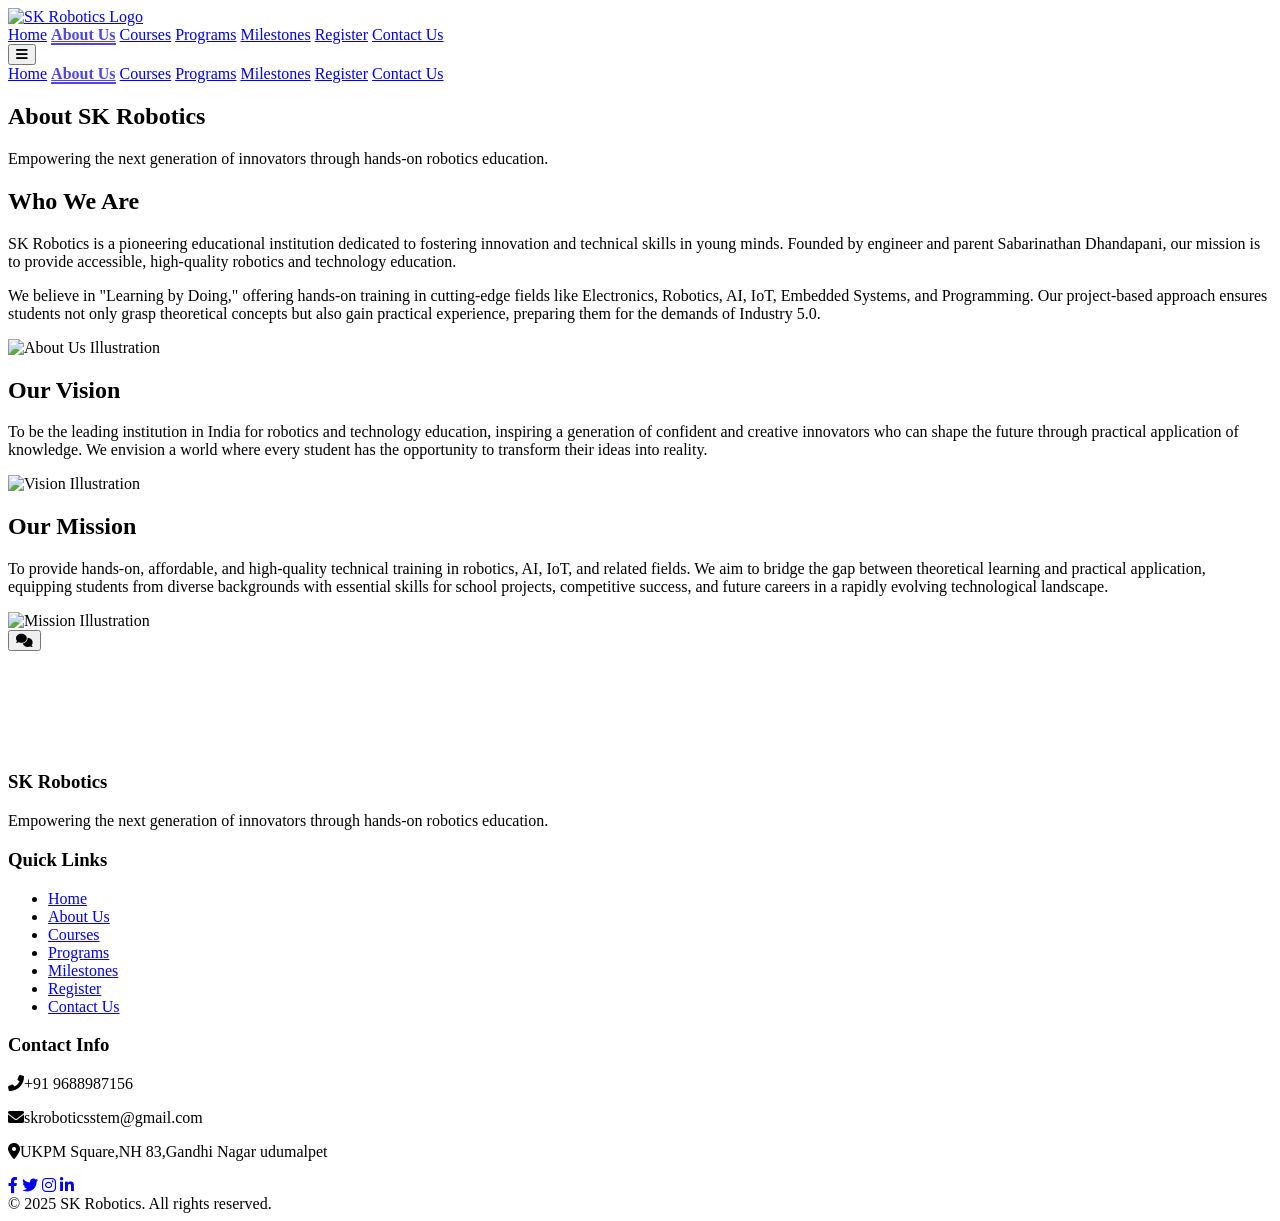
==== about.html @ 17be533a "re arrange to that" ====
<!DOCTYPE html>
<html lang="en">
<head>
    <meta charset="UTF-8">
    <meta name="viewport" content="width=device-width, initial-scale=1.0">
    <title>SK Robotics: About Us</title>
    <script src="https://cdn.tailwindcss.com"></script>
    <link href="https://fonts.googleapis.com/css2?family=Inter:wght@400;500;600;700&display=swap" rel="stylesheet">
    <link rel="stylesheet" href="https://cdnjs.cloudflare.com/ajax/libs/font-awesome/6.0.0-beta3/css/all.min.css">
    <script src="https://cdn.jsdelivr.net/npm/marked/marked.min.js"></script>
    <link rel="stylesheet" href="./css/style.css">
</head>
<body class="bg-gray-50 text-gray-800">

    <header class="bg-white shadow-lg fixed top-0 left-0 w-full z-50">
        <div class="container mx-auto px-4 py-4 flex justify-between items-center">
            <a href="index.html" class="flex items-center">
                <img src="https://res.cloudinary.com/dujxs5154/image/upload/v1751380937/WhatsApp_Image_2025-06-27_at_6.17.36_AM_uaimrs.jpg" alt="SK Robotics Logo" class="h-10 sm:h-12 w-auto">
            </a>
            <nav class="hidden md:flex space-x-6">
                <a href="index.html" class="nav-link text-gray-600 hover:text-indigo-600 font-medium transition duration-300 rounded-md py-2 px-3">Home</a>
                <a href="about.html" class="nav-link text-gray-600 hover:text-indigo-600 font-medium transition duration-300 rounded-md py-2 px-3 active">About Us</a>
                <a href="courses.html" class="nav-link text-gray-600 hover:text-indigo-600 font-medium transition duration-300 rounded-md py-2 px-3">Courses</a>
                <a href="programs.html" class="nav-link text-gray-600 hover:text-indigo-600 font-medium transition duration-300 rounded-md py-2 px-3">Programs</a>
                <a href="milestones.html" class="nav-link text-gray-600 hover:text-indigo-600 font-medium transition duration-300 rounded-md py-2 px-3">Milestones</a>
                <a href="registration.html" class="nav-link text-gray-600 hover:text-indigo-600 font-medium transition duration-300 rounded-md py-2 px-3">Register</a>
                <a href="contact.html" class="nav-link text-gray-600 hover:text-indigo-600 font-medium transition duration-300 rounded-md py-2 px-3">Contact Us</a>
            </nav>
            <button id="mobile-menu-button" class="md:hidden text-gray-600 hover:text-indigo-600 focus:outline-none">
                <i class="fas fa-bars text-2xl"></i>
            </button>
        </div>
        <div id="mobile-menu" class="hidden md:hidden bg-white shadow-md py-2">
            <nav class="flex flex-col items-center space-y-2">
                <a href="index.html" class="nav-link block text-gray-700 hover:bg-indigo-50 hover:text-indigo-600 w-full text-center py-2 px-4 rounded-md transition duration-300">Home</a>
                <a href="about.html" class="nav-link block text-gray-700 hover:bg-indigo-50 hover:text-indigo-600 w-full text-center py-2 px-4 rounded-md transition duration-300 active">About Us</a>
                <a href="courses.html" class="nav-link block text-gray-700 hover:bg-indigo-50 hover:text-indigo-600 w-full text-center py-2 px-4 rounded-md transition duration-300">Courses</a>
                <a href="programs.html" class="nav-link block text-gray-700 hover:bg-indigo-50 hover:text-indigo-600 w-full text-center py-2 px-4 rounded-md transition duration-300">Programs</a>
                <a href="milestones.html" class="nav-link block text-gray-700 hover:bg-indigo-50 hover:text-indigo-600 w-full text-center py-2 px-4 rounded-md transition duration-300">Milestones</a>
                <a href="registration.html" class="nav-link block text-gray-700 hover:bg-indigo-50 hover:text-indigo-600 w-full text-center py-2 px-4 rounded-md transition duration-300">Register</a>
                <a href="contact.html" class="nav-link block text-gray-700 hover:bg-indigo-50 hover:text-indigo-600 w-full text-center py-2 px-4 rounded-md transition duration-300">Contact Us</a>
            </nav>
        </div>
    </header>

    <main class="pt-20">
        <section id="about-us-hero" class="py-16 bg-gradient-to-r from-indigo-600 to-purple-700 text-white text-center">
            <div class="container mx-auto px-4 animate-on-scroll">
                <h1 class="text-4xl sm:text-5xl font-extrabold mb-4 drop-shadow-lg">About SK Robotics</h1>
                <p class="text-lg sm:text-xl max-w-3xl mx-auto">
                    Empowering the next generation of innovators through hands-on robotics education.
                </p>
            </div>
        </section>

        <section id="about-sk-robotics" class="py-16 bg-white">
            <div class="container mx-auto px-4 flex flex-col md:flex-row items-center gap-12 animate-on-scroll">
                <div class="md:w-1/2">
                    <h2 class="text-3xl sm:text-4xl font-bold text-indigo-700 mb-6">Who We Are</h2>
                    <p class="text-lg text-gray-700 leading-relaxed mb-4">
                        SK Robotics is a pioneering educational institution dedicated to fostering innovation and technical skills in young minds. Founded by engineer and parent Sabarinathan Dhandapani, our mission is to provide accessible, high-quality robotics and technology education.
                    </p>
                    <p class="text-lg text-gray-700 leading-relaxed">
                        We believe in "Learning by Doing," offering hands-on training in cutting-edge fields like Electronics, Robotics, AI, IoT, Embedded Systems, and Programming. Our project-based approach ensures students not only grasp theoretical concepts but also gain practical experience, preparing them for the demands of Industry 5.0.
                    </p>
                </div>
                <div class="md:w-1/2 flex justify-center">
                    <img src="https://placehold.co/600x400/E0E7FF/000000?text=About+Us+Image" alt="About Us Illustration" class="rounded-lg shadow-xl w-full max-w-md object-cover">
                </div>
            </div>
        </section>

        <section id="our-vision" class="py-16 bg-gray-100">
            <div class="container mx-auto px-4 flex flex-col md:flex-row-reverse items-center gap-12 animate-on-scroll">
                <div class="md:w-1/2">
                    <h2 class="text-3xl sm:text-4xl font-bold text-indigo-700 mb-6">Our Vision</h2>
                    <p class="text-lg text-gray-700 leading-relaxed">
                        To be the leading institution in India for robotics and technology education, inspiring a generation of confident and creative innovators who can shape the future through practical application of knowledge. We envision a world where every student has the opportunity to transform their ideas into reality.
                    </p>
                </div>
                <div class="md:w-1/2 flex justify-center">
                    <img src="https://placehold.co/600x400/D1C4E9/000000?text=Vision+Image" alt="Vision Illustration" class="rounded-lg shadow-xl w-full max-w-md object-cover">
                </div>
            </div>
        </section>

        <section id="our-mission" class="py-16 bg-white">
            <div class="container mx-auto px-4 flex flex-col md:flex-row items-center gap-12 animate-on-scroll">
                <div class="md:w-1/2">
                    <h2 class="text-3xl sm:text-4xl font-bold text-indigo-700 mb-6">Our Mission</h2>
                    <p class="text-lg text-gray-700 leading-relaxed">
                        To provide hands-on, affordable, and high-quality technical training in robotics, AI, IoT, and related fields. We aim to bridge the gap between theoretical learning and practical application, equipping students from diverse backgrounds with essential skills for school projects, competitive success, and future careers in a rapidly evolving technological landscape.
                    </p>
                </div>
                <div class="md:w-1/2 flex justify-center">
                    <img src="https://placehold.co/600x400/C8E6C9/000000?text=Mission+Image" alt="Mission Illustration" class="rounded-lg shadow-xl w-full max-w-md object-cover">
                </div>
            </div>
        </section>

    </main>

    <button id="chatbot-toggle-btn" class="fixed bottom-6 right-6 bg-indigo-600 text-white p-4 rounded-full shadow-lg hover:bg-indigo-700 transition duration-300 focus:outline-none focus:ring-2 focus:ring-indigo-500 z-50">
        <i class="fas fa-comments text-2xl"></i>
    </button>

    <div id="chatbot-modal" class="fixed inset-0 bg-gray-900 bg-opacity-75 flex items-center justify-center z-[100] hidden">
        <div class="bg-white rounded-lg shadow-xl w-11/12 md:w-1/2 lg:w-1/3 h-3/4 flex flex-col overflow-hidden">
            <div class="bg-indigo-600 text-white p-4 flex justify-between items-center rounded-t-lg">
                <h3 class="text-xl font-semibold"><i class="fas fa-robot mr-2"></i>SK Robotics AI Assistant</h3>
                <button id="chatbot-close-btn" class="text-white hover:text-gray-200 focus:outline-none">
                    <i class="fas fa-times text-xl"></i>
                </button>
            </div>

            <div id="chat-messages" class="flex-1 p-4 overflow-y-auto bg-gray-100 flex flex-col space-y-3">
                </div>

            <div class="p-4 bg-gray-200 flex items-center rounded-b-lg">
                <input type="text" id="chat-input" placeholder="Type your message..."
                    class="flex-1 border rounded-full py-2 px-4 text-gray-700 leading-tight focus:outline-none focus:ring-2 focus:ring-indigo-500">
                <button id="chat-send-btn" class="ml-3 bg-indigo-600 text-white p-3 rounded-full hover:bg-indigo-700 transition duration-300 focus:outline-none focus:ring-2 focus:ring-indigo-500">
                    <i class="fas fa-paper-plane"></i>
                </button>
            </div>
        </div>
    </div>

    <footer class="bg-gray-800 text-white py-10">
        <div class="container mx-auto px-4 grid grid-cols-1 md:grid-cols-3 gap-8 text-center md:text-left">
            <div>
                <h3 class="text-xl font-bold text-indigo-300 mb-4">SK Robotics</h3>
                <p class="text-gray-400">Empowering the next generation of innovators through hands-on robotics education.</p>
            </div>
            <div>
                <h3 class="text-xl font-bold text-indigo-300 mb-4">Quick Links</h3>
                <ul class="space-y-2">
                    <li><a href="index.html" class="text-gray-400 hover:text-indigo-300 transition duration-300">Home</a></li>
                    <li><a href="about.html" class="text-gray-400 hover:text-indigo-300 transition duration-300">About Us</a></li>
                    <li><a href="courses.html" class="text-gray-400 hover:text-indigo-300 transition duration-300">Courses</a></li>
                    <li><a href="programs.html" class="text-gray-400 hover:text-indigo-300 transition duration-300">Programs</a></li>
                    <li><a href="milestones.html" class="text-gray-400 hover:text-indigo-300 transition duration-300">Milestones</a></li>
                    <li><a href="registration.html" class="text-gray-400 hover:text-indigo-300 transition duration-300">Register</a></li>
                    <li><a href="contact.html" class="text-gray-400 hover:text-indigo-300 transition duration-300">Contact Us</a></li>
                </ul>
            </div>
            <div>
                <h3 class="text-xl font-bold text-indigo-300 mb-4">Contact Info</h3>
                <p class="text-gray-400 mb-2"><i class="fas fa-phone-alt mr-2"></i>+91 9688987156</p>
                <p class="text-gray-400 mb-2"><i class="fas fa-envelope mr-2"></i>skroboticsstem@gmail.com</p>
                <p class="text-gray-400"><i class="fas fa-map-marker-alt mr-2"></i>UKPM Square,NH 83,Gandhi Nagar udumalpet</p>
                <div class="flex justify-center md:justify-start space-x-4 mt-6">
                    <a href="#" class="text-gray-400 hover:text-indigo-300 transition duration-300"><i class="fab fa-facebook-f text-xl"></i></a>
                    <a href="#" class="text-gray-400 hover:text-indigo-300 transition duration-300"><i class="fab fa-twitter text-xl"></i></a>
                    <a href="#" class="text-gray-400 hover:text-indigo-300 transition duration-300"><i class="fab fa-instagram text-xl"></i></a>
                    <a href="#" class="text-gray-400 hover:text-indigo-300 transition duration-300"><i class="fab fa-linkedin-in text-xl"></i></a>
                </div>
            </div>
        </div>
        <div class="text-center text-gray-500 text-sm mt-10">
            &copy; 2025 SK Robotics. All rights reserved.
        </div>
    </footer>

    <script src="./js/script.js"></script>
</body>
</html>
---- css/style.css ----
/* Custom CSS for SK Robotics Website */

/* Ensure smooth scrolling for anchor links (still useful for internal page anchors like on homepage) */
html {
    scroll-behavior: smooth;
}

/* Base styles for page sections */
.page-section {
    min-height: calc(100vh - 80px); /* Adjust for header height */
    display: flex;
    flex-direction: column;
    justify-content: center;
    align-items: center;
    padding-top: 80px; /* Offset for fixed header */
    padding-bottom: 80px;
}

/* Active navigation link styling */
.nav-link.active {
    color: #4F46E5; /* Indigo-600 */
    border-bottom: 2px solid #4F46E5;
    font-weight: 600; /* Semi-bold */
}

/* Adjustments for the Hero Section to ensure full viewport height minus header */
#hero-section {
    min-height: calc(100vh - 80px); /* 80px is an approximation of header height */
    padding-top: 0; /* No extra padding for hero section */
    padding-bottom: 0; /* No extra padding for hero section */
    background-size: cover;
    background-position: center;
    /* This transition property will make the background image change smoothly */
    transition: background-image 1s ease-in-out;
}

/* Specific styling for the map iframe to be fully responsive within its container */
#contact-page iframe {
    position: absolute;
    top: 0;
    left: 0;
    width: 100%;
    height: 100%;
}

/* --- Global Fade-in-Up Animation for elements on scroll --- */
.animate-fade-in-up {
    animation: fadeInUp 0.8s ease-out forwards;
}

@keyframes fadeInUp {
    from {
        opacity: 0;
        transform: translateY(20px);
    }
    to {
        opacity: 1;
        transform: translateY(0);
    }
}

/* Initial state for elements before they scroll into view */
.animate-on-scroll {
    opacity: 0;
    transform: translateY(20px);
}

/* Staggered animation delay for elements (optional, can be overridden by JS) */
.animate-on-scroll:nth-child(1) { animation-delay: 0s; }
.animate-on-scroll:nth-child(2) { animation-delay: 0.1s; }
.animate-on-scroll:nth-child(3) { animation-delay: 0.2s; }
.animate-on-scroll:nth-child(4) { animation-delay: 0.3s; }
/* Add more if you have many elements for finer control */


/* --- Chatbot Specific Styles --- */
#chatbot-modal {
    transition: opacity 0.3s ease-in-out, visibility 0.3s ease-in-out;
}

#chatbot-modal.hidden {
    opacity: 0;
    visibility: hidden;
}

#chatbot-toggle-btn {
    transition: transform 0.3s ease-in-out, background-color 0.3s ease-in-out;
}

#chatbot-toggle-btn:hover {
    transform: scale(1.1);
}

/* Chatbot typing indicator animation */
.typing-indicator span {
    animation: blink 1s infinite;
}

.typing-indicator span:nth-child(2) {
    animation-delay: 0.2s;
}

.typing-indicator span:nth-child(3) {
    animation-delay: 0.4s;
}

@keyframes blink {
    0%, 100% { opacity: 0.2; }
    50% { opacity: 1; }
}

/* Animation for chatbot modal appearance */
.animate-scale-in {
    animation: scaleIn 0.3s ease-out forwards;
}

.animate-scale-out {
    animation: scaleOut 0.3s ease-in forwards;
}

@keyframes scaleIn {
    from { transform: scale(0.9); opacity: 0; }
    to { transform: scale(1); opacity: 1; }
}

@keyframes scaleOut {
    from { transform: scale(1); opacity: 1; }
    to { transform: scale(0.9); opacity: 0; }
}

/* Prose classes for Markdown rendering within chatbot/LLM outputs */
.prose {
    color: inherit; /* Ensure text color from parent is inherited */
    font-size: 0.875rem; /* text-sm */
    line-height: 1.5;
}

.prose h1, .prose h2, .prose h3, .prose h4, .prose h5, .prose h6 {
    font-weight: 600; /* semi-bold */
    margin-top: 1em;
    margin-bottom: 0.5em;
    color: #4338ca; /* indigo-700 darker shade */
}

.prose ul, .prose ol {
    list-style-position: inside;
    margin-left: 1rem;
    padding-left: 0;
}

.prose li {
    margin-bottom: 0.5em;
}

.prose p {
    margin-bottom: 1em;
}

.prose strong {
    font-weight: 700; /* bold */
}

/* --- New Grid Item Animations (Why Choose Us Section) --- */
.why-choose-us-item {
    position: relative;
    overflow: hidden; /* Ensures glowing border effect stays within bounds */
}

.why-choose-us-item:hover {
    /* Slightly more pronounced scale already handled by tailwind transform-scale-105 */
    /* Box shadow for a lift effect */
    box-shadow: 0 10px 15px -3px rgba(0, 0, 0, 0.1), 0 4px 6px -2px rgba(0, 0, 0, 0.05), inset 0 0 0 2px #6366F1; /* Inner glowing border */
}

/* Icon pulse animation for grid items */
.animate-icon-pulse {
    animation: pulseIcon 2s infinite ease-in-out;
}

@keyframes pulseIcon {
    0% { transform: scale(1); color: inherit; }
    50% { transform: scale(1.1); color: #4F46E5; } /* Slightly larger and indigo color */
    100% { transform: scale(1); color: inherit; }
}

/* --- New Project Grid Item Styles (Our Projects in Action Section) --- */
.project-grid-item img {
    /* Ensures image scaling transition */
    transition: transform 0.3s ease-in-out;
}

.project-grid-item .absolute {
    /* Ensures overlay opacity transition */
    transition: opacity 0.3s ease-in-out;
}

.project-grid-item .fa-play-circle {
    /* Ensures play icon scaling transition */
    transition: transform 0.3s ease-in-out, opacity 0.3s ease-in-out;
}

/* Play icon default state (hidden) */
.project-grid-item .fa-play-circle {
    opacity: 0;
}

/* Play icon on group hover */
.project-grid-item:hover .fa-play-circle {
    opacity: 1;
    transform: scale(1.1); /* Slightly enlarge on hover */
}
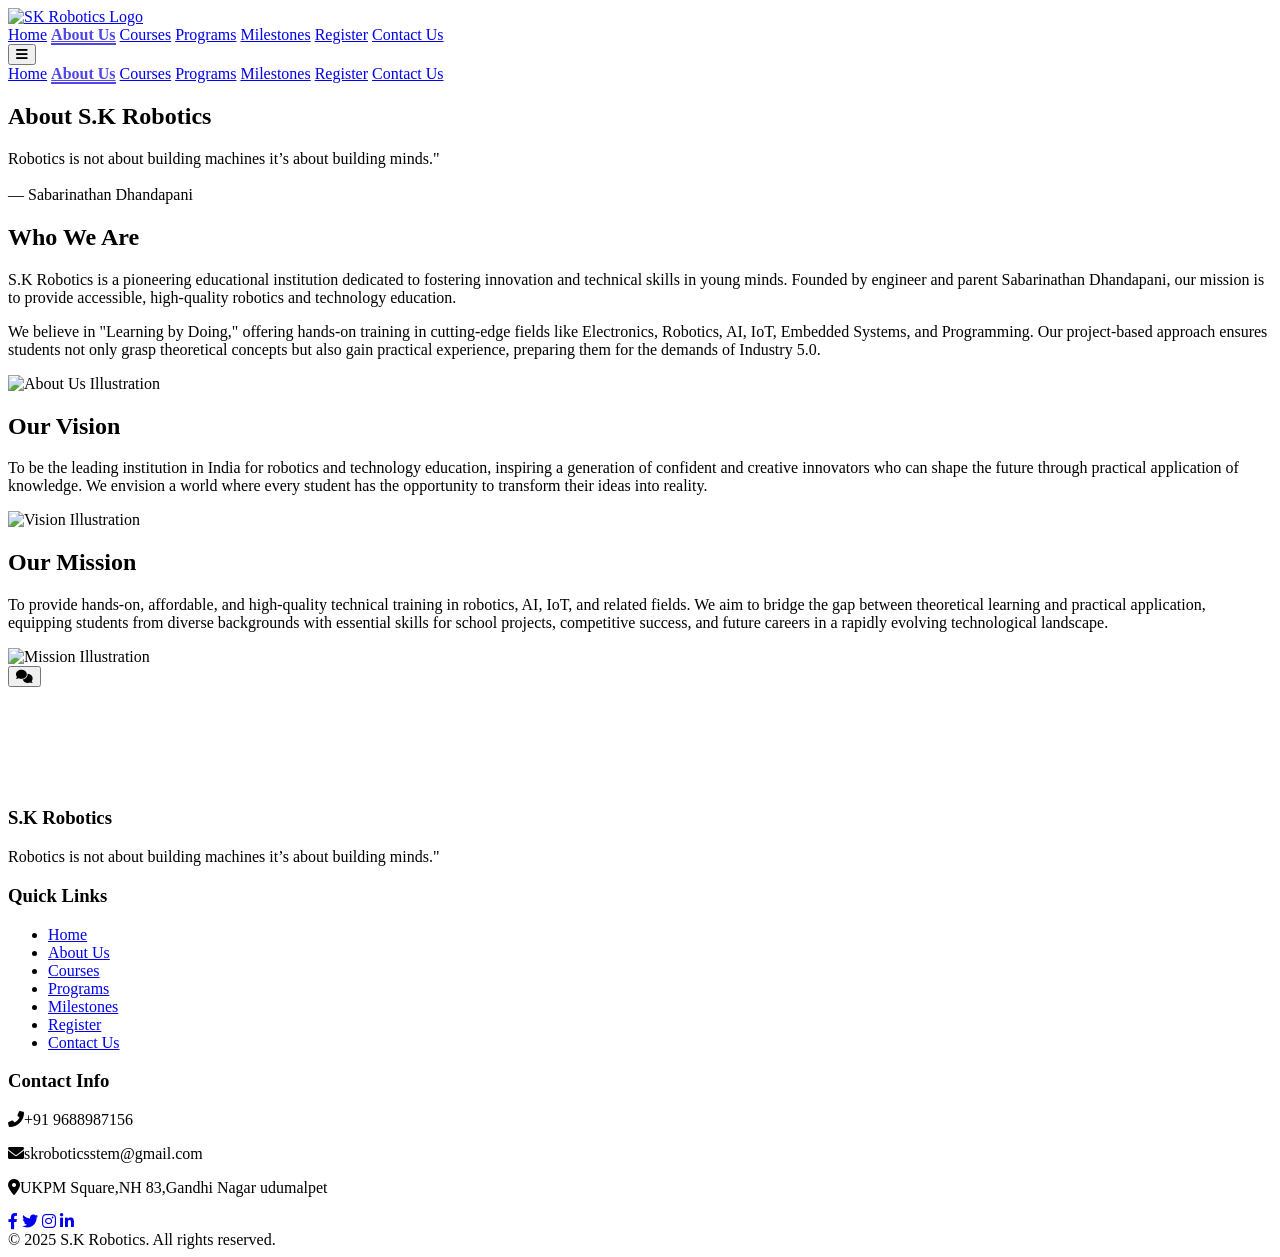
==== commit f3e0cdfc: "final changes" ====
--- a/about.html
+++ b/about.html
@@ -3,7 +3,7 @@
 <head>
     <meta charset="UTF-8">
     <meta name="viewport" content="width=device-width, initial-scale=1.0">
-    <title>SK Robotics: About Us</title>
+    <title>S.K Robotics: About Us</title>
     <script src="https://cdn.tailwindcss.com"></script>
     <link href="https://fonts.googleapis.com/css2?family=Inter:wght@400;500;600;700&display=swap" rel="stylesheet">
     <link rel="stylesheet" href="https://cdnjs.cloudflare.com/ajax/libs/font-awesome/6.0.0-beta3/css/all.min.css">
@@ -46,9 +46,12 @@
     <main class="pt-20">
         <section id="about-us-hero" class="py-16 bg-gradient-to-r from-indigo-600 to-purple-700 text-white text-center">
             <div class="container mx-auto px-4 animate-on-scroll">
-                <h1 class="text-4xl sm:text-5xl font-extrabold mb-4 drop-shadow-lg">About SK Robotics</h1>
+                <h1 class="text-4xl sm:text-5xl font-extrabold mb-4 drop-shadow-lg">About S.K Robotics</h1>
                 <p class="text-lg sm:text-xl max-w-3xl mx-auto">
-                    Empowering the next generation of innovators through hands-on robotics education.
+                    Robotics is not about building machines
+it’s about building minds."<br><br>
+                                                                                   — Sabarinathan Dhandapani
+
                 </p>
             </div>
         </section>
@@ -58,14 +61,14 @@
                 <div class="md:w-1/2">
                     <h2 class="text-3xl sm:text-4xl font-bold text-indigo-700 mb-6">Who We Are</h2>
                     <p class="text-lg text-gray-700 leading-relaxed mb-4">
-                        SK Robotics is a pioneering educational institution dedicated to fostering innovation and technical skills in young minds. Founded by engineer and parent Sabarinathan Dhandapani, our mission is to provide accessible, high-quality robotics and technology education.
+                        S.K Robotics is a pioneering educational institution dedicated to fostering innovation and technical skills in young minds. Founded by engineer and parent Sabarinathan Dhandapani, our mission is to provide accessible, high-quality robotics and technology education.
                     </p>
                     <p class="text-lg text-gray-700 leading-relaxed">
                         We believe in "Learning by Doing," offering hands-on training in cutting-edge fields like Electronics, Robotics, AI, IoT, Embedded Systems, and Programming. Our project-based approach ensures students not only grasp theoretical concepts but also gain practical experience, preparing them for the demands of Industry 5.0.
                     </p>
                 </div>
                 <div class="md:w-1/2 flex justify-center">
-                    <img src="https://placehold.co/600x400/E0E7FF/000000?text=About+Us+Image" alt="About Us Illustration" class="rounded-lg shadow-xl w-full max-w-md object-cover">
+                    <img src="https://res.cloudinary.com/dujxs5154/image/upload/v1752077896/WhatsApp_Image_2025-07-09_at_9.47.32_PM_fcq8gn.jpg" alt="About Us Illustration" class="rounded-lg shadow-xl w-full max-w-md object-cover">
                 </div>
             </div>
         </section>
@@ -79,7 +82,7 @@
                     </p>
                 </div>
                 <div class="md:w-1/2 flex justify-center">
-                    <img src="https://placehold.co/600x400/D1C4E9/000000?text=Vision+Image" alt="Vision Illustration" class="rounded-lg shadow-xl w-full max-w-md object-cover">
+                    <img src="https://res.cloudinary.com/dujxs5154/image/upload/v1752077286/WhatsApp_Image_2025-07-09_at_9.32.44_PM_kmx4lb.jpg" alt="Vision Illustration" class="rounded-lg shadow-xl w-full max-w-md object-cover">
                 </div>
             </div>
         </section>
@@ -93,7 +96,7 @@
                     </p>
                 </div>
                 <div class="md:w-1/2 flex justify-center">
-                    <img src="https://placehold.co/600x400/C8E6C9/000000?text=Mission+Image" alt="Mission Illustration" class="rounded-lg shadow-xl w-full max-w-md object-cover">
+                    <img src="https://res.cloudinary.com/dujxs5154/image/upload/v1752077172/WhatsApp_Image_2025-07-09_at_9.32.48_PM_kvorpg.jpg" alt="Mission Illustration" class="rounded-lg shadow-xl w-full max-w-md object-cover">
                 </div>
             </div>
         </section>
@@ -107,7 +110,7 @@
     <div id="chatbot-modal" class="fixed inset-0 bg-gray-900 bg-opacity-75 flex items-center justify-center z-[100] hidden">
         <div class="bg-white rounded-lg shadow-xl w-11/12 md:w-1/2 lg:w-1/3 h-3/4 flex flex-col overflow-hidden">
             <div class="bg-indigo-600 text-white p-4 flex justify-between items-center rounded-t-lg">
-                <h3 class="text-xl font-semibold"><i class="fas fa-robot mr-2"></i>SK Robotics AI Assistant</h3>
+                <h3 class="text-xl font-semibold"><i class="fas fa-robot mr-2"></i>S.K Robotics AI Assistant</h3>
                 <button id="chatbot-close-btn" class="text-white hover:text-gray-200 focus:outline-none">
                     <i class="fas fa-times text-xl"></i>
                 </button>
@@ -129,8 +132,11 @@
     <footer class="bg-gray-800 text-white py-10">
         <div class="container mx-auto px-4 grid grid-cols-1 md:grid-cols-3 gap-8 text-center md:text-left">
             <div>
-                <h3 class="text-xl font-bold text-indigo-300 mb-4">SK Robotics</h3>
-                <p class="text-gray-400">Empowering the next generation of innovators through hands-on robotics education.</p>
+                <h3 class="text-xl font-bold text-indigo-300 mb-4">S.K Robotics</h3>
+                <p class="text-gray-400">Robotics is not about building machines
+it’s about building minds."<br>
+                                                                                   
+</p>
             </div>
             <div>
                 <h3 class="text-xl font-bold text-indigo-300 mb-4">Quick Links</h3>
@@ -158,10 +164,10 @@
             </div>
         </div>
         <div class="text-center text-gray-500 text-sm mt-10">
-            &copy; 2025 SK Robotics. All rights reserved.
+            &copy; 2025 S.K Robotics. All rights reserved.
         </div>
     </footer>
 
     <script src="./js/script.js"></script>
 </body>
-</html>
+</html>
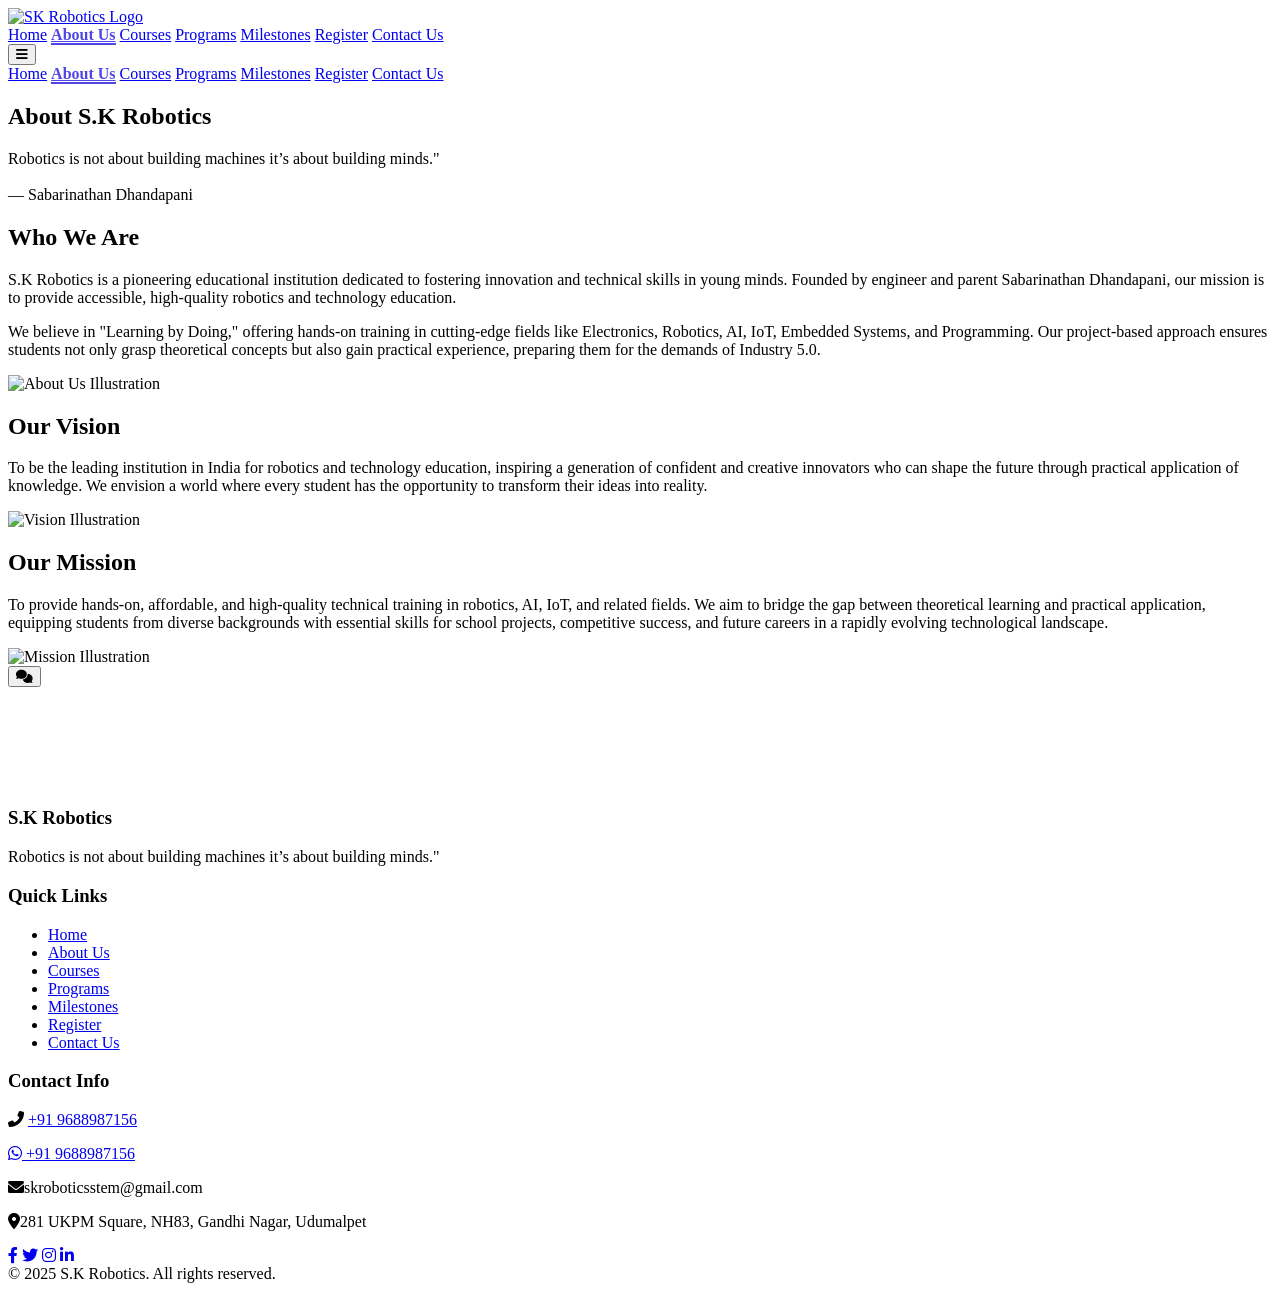
==== commit 71d88e87: "patch work for whatsap number" ====
--- a/about.html
+++ b/about.html
@@ -49,9 +49,8 @@
                 <h1 class="text-4xl sm:text-5xl font-extrabold mb-4 drop-shadow-lg">About S.K Robotics</h1>
                 <p class="text-lg sm:text-xl max-w-3xl mx-auto">
                     Robotics is not about building machines
-it’s about building minds."<br><br>
-                                                                                   — Sabarinathan Dhandapani
-
+                    it’s about building minds."<br><br>
+                    — Sabarinathan Dhandapani
                 </p>
             </div>
         </section>
@@ -134,9 +133,8 @@
             <div>
                 <h3 class="text-xl font-bold text-indigo-300 mb-4">S.K Robotics</h3>
                 <p class="text-gray-400">Robotics is not about building machines
-it’s about building minds."<br>
-                                                                                   
-</p>
+                    it’s about building minds."<br>
+                </p>
             </div>
             <div>
                 <h3 class="text-xl font-bold text-indigo-300 mb-4">Quick Links</h3>
@@ -152,9 +150,17 @@
             </div>
             <div>
                 <h3 class="text-xl font-bold text-indigo-300 mb-4">Contact Info</h3>
-                <p class="text-gray-400 mb-2"><i class="fas fa-phone-alt mr-2"></i>+91 9688987156</p>
+                <p class="text-gray-400 mb-2">
+                    <i class="fas fa-phone-alt mr-2"></i>
+                    <a href="tel:+919688987156" class="hover:underline">+91 9688987156</a>
+                </p>
+                <p class="text-gray-400 mb-2">
+                    <a href="https://wa.me/919688987156" target="_blank" rel="noopener noreferrer" class="text-green-500 hover:text-green-600 transition duration-300">
+                        <i class="fab fa-whatsapp text-xl mr-2"></i> +91 9688987156
+                    </a>
+                </p>
                 <p class="text-gray-400 mb-2"><i class="fas fa-envelope mr-2"></i>skroboticsstem@gmail.com</p>
-                <p class="text-gray-400"><i class="fas fa-map-marker-alt mr-2"></i>UKPM Square,NH 83,Gandhi Nagar udumalpet</p>
+                <p class="text-gray-400"><i class="fas fa-map-marker-alt mr-2"></i>281 UKPM Square, NH83, Gandhi Nagar, Udumalpet</p>
                 <div class="flex justify-center md:justify-start space-x-4 mt-6">
                     <a href="#" class="text-gray-400 hover:text-indigo-300 transition duration-300"><i class="fab fa-facebook-f text-xl"></i></a>
                     <a href="#" class="text-gray-400 hover:text-indigo-300 transition duration-300"><i class="fab fa-twitter text-xl"></i></a>
@@ -170,4 +176,4 @@
 
     <script src="./js/script.js"></script>
 </body>
-</html>+</html>
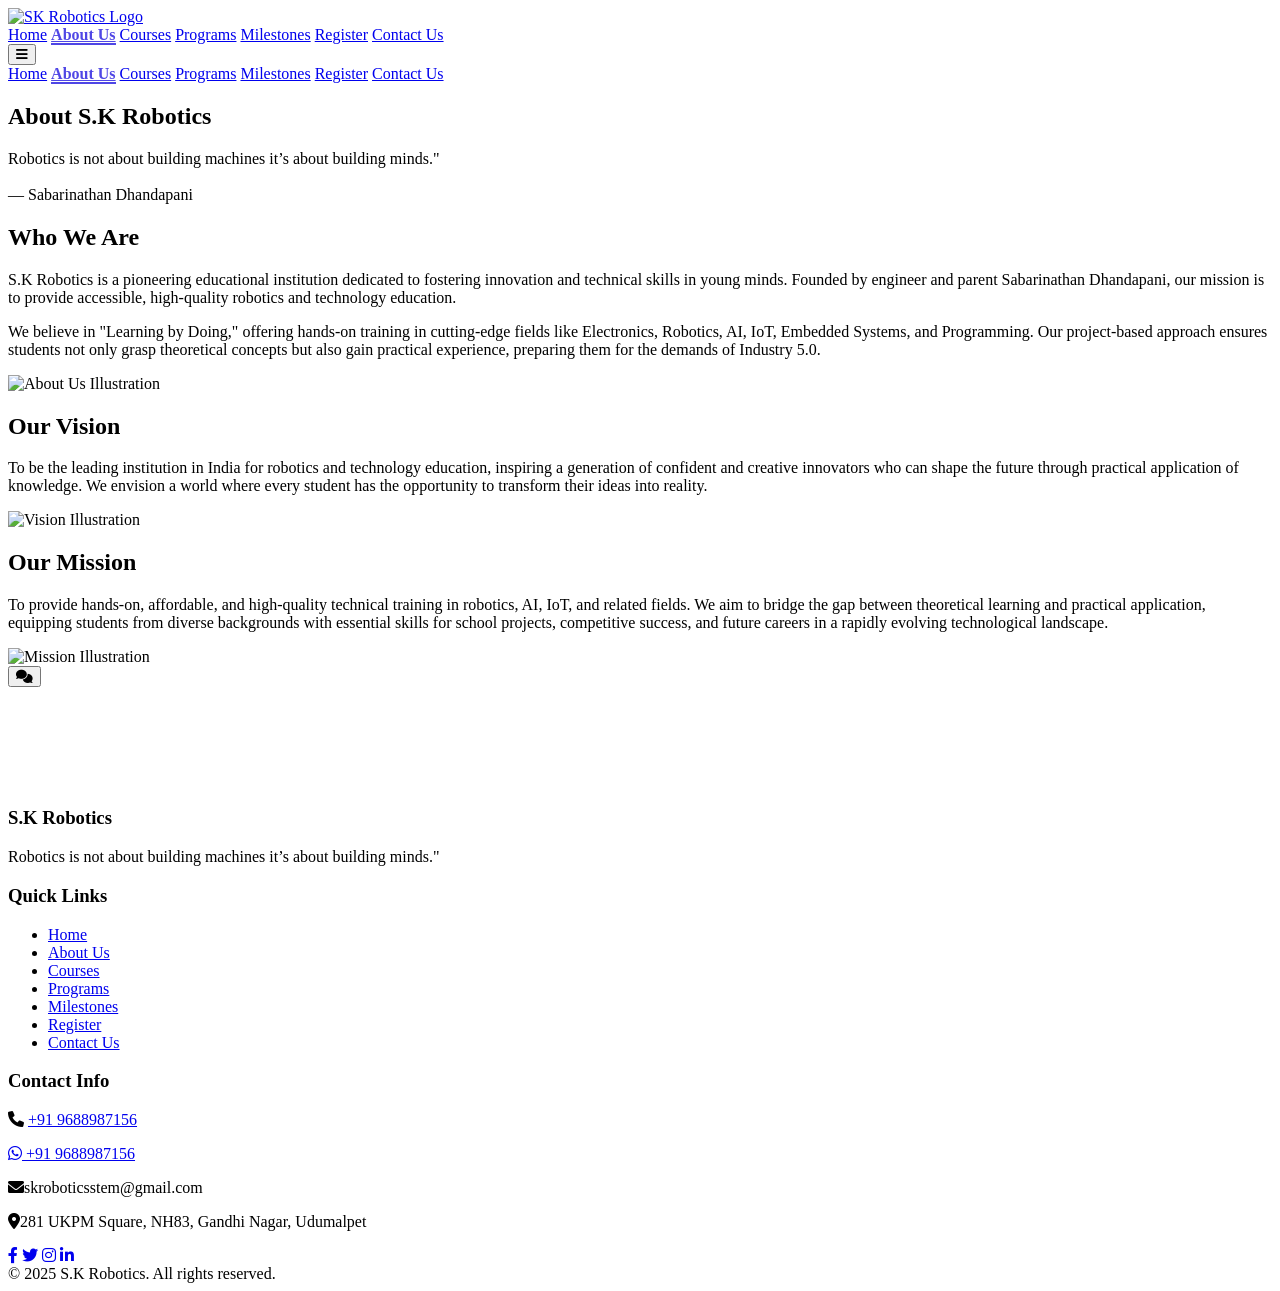
==== commit c6946e80: "logo change" ====
--- a/about.html
+++ b/about.html
@@ -148,26 +148,27 @@
                     <li><a href="contact.html" class="text-gray-400 hover:text-indigo-300 transition duration-300">Contact Us</a></li>
                 </ul>
             </div>
-            <div>
-                <h3 class="text-xl font-bold text-indigo-300 mb-4">Contact Info</h3>
-                <p class="text-gray-400 mb-2">
-                    <i class="fas fa-phone-alt mr-2"></i>
-                    <a href="tel:+919688987156" class="hover:underline">+91 9688987156</a>
-                </p>
-                <p class="text-gray-400 mb-2">
-                    <a href="https://wa.me/919688987156" target="_blank" rel="noopener noreferrer" class="text-green-500 hover:text-green-600 transition duration-300">
-                        <i class="fab fa-whatsapp text-xl mr-2"></i> +91 9688987156
-                    </a>
-                </p>
-                <p class="text-gray-400 mb-2"><i class="fas fa-envelope mr-2"></i>skroboticsstem@gmail.com</p>
-                <p class="text-gray-400"><i class="fas fa-map-marker-alt mr-2"></i>281 UKPM Square, NH83, Gandhi Nagar, Udumalpet</p>
-                <div class="flex justify-center md:justify-start space-x-4 mt-6">
-                    <a href="#" class="text-gray-400 hover:text-indigo-300 transition duration-300"><i class="fab fa-facebook-f text-xl"></i></a>
-                    <a href="#" class="text-gray-400 hover:text-indigo-300 transition duration-300"><i class="fab fa-twitter text-xl"></i></a>
-                    <a href="#" class="text-gray-400 hover:text-indigo-300 transition duration-300"><i class="fab fa-instagram text-xl"></i></a>
-                    <a href="#" class="text-gray-400 hover:text-indigo-300 transition duration-300"><i class="fab fa-linkedin-in text-xl"></i></a>
-                </div>
-            </div>
+          <div>
+    <h3 class="text-xl font-bold text-indigo-300 mb-4">Contact Info</h3>
+    <p class="text-gray-400 mb-2">
+        <!-- Changed to fa-phone for a more traditional phone icon -->
+        <i class="fas fa-phone mr-2"></i>
+        <a href="tel:+919688987156" class="hover:underline">+91 9688987156</a>
+    </p>
+    <p class="text-gray-400 mb-2">
+        <a href="https://wa.me/919688987156" target="_blank" rel="noopener noreferrer" class="text-green-500 hover:text-green-600 transition duration-300">
+            <i class="fab fa-whatsapp text-xl mr-2"></i> +91 9688987156
+        </a>
+    </p>
+    <p class="text-gray-400 mb-2"><i class="fas fa-envelope mr-2"></i>skroboticsstem@gmail.com</p>
+    <p class="text-gray-400"><i class="fas fa-map-marker-alt mr-2"></i>281 UKPM Square, NH83, Gandhi Nagar, Udumalpet</p>
+    <div class="flex justify-center md:justify-start space-x-4 mt-6">
+        <a href="#" class="text-gray-400 hover:text-indigo-300 transition duration-300"><i class="fab fa-facebook-f text-xl"></i></a>
+        <a href="#" class="text-gray-400 hover:text-indigo-300 transition duration-300"><i class="fab fa-twitter text-xl"></i></a>
+        <a href="#" class="text-gray-400 hover:text-indigo-300 transition duration-300"><i class="fab fa-instagram text-xl"></i></a>
+        <a href="#" class="text-gray-400 hover:text-indigo-300 transition duration-300"><i class="fab fa-linkedin-in text-xl"></i></a>
+    </div>
+</div>
         </div>
         <div class="text-center text-gray-500 text-sm mt-10">
             &copy; 2025 S.K Robotics. All rights reserved.
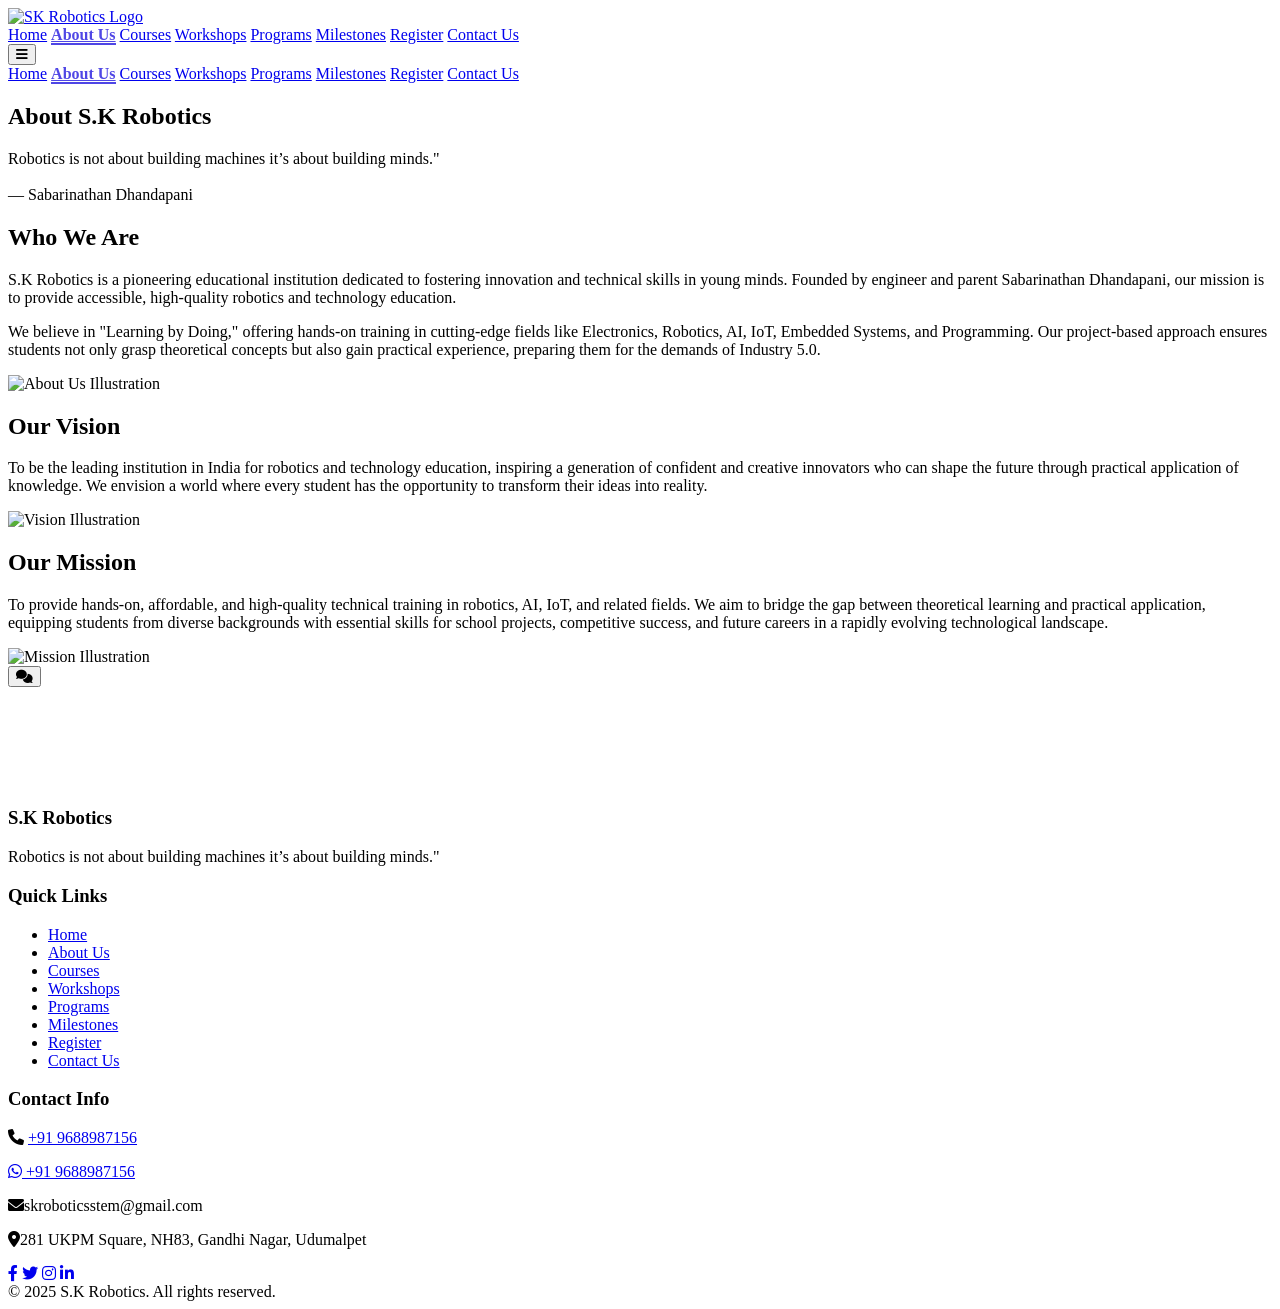
==== commit e9113cc9: "add workshop module" ====
--- a/about.html
+++ b/about.html
@@ -21,12 +21,13 @@
                 <a href="index.html" class="nav-link text-gray-600 hover:text-indigo-600 font-medium transition duration-300 rounded-md py-2 px-3">Home</a>
                 <a href="about.html" class="nav-link text-gray-600 hover:text-indigo-600 font-medium transition duration-300 rounded-md py-2 px-3 active">About Us</a>
                 <a href="courses.html" class="nav-link text-gray-600 hover:text-indigo-600 font-medium transition duration-300 rounded-md py-2 px-3">Courses</a>
+                <a href="workshops.html" class="nav-link text-gray-600 hover:text-indigo-600 font-medium transition duration-300 rounded-md py-2 px-3">Workshops</a>
                 <a href="programs.html" class="nav-link text-gray-600 hover:text-indigo-600 font-medium transition duration-300 rounded-md py-2 px-3">Programs</a>
                 <a href="milestones.html" class="nav-link text-gray-600 hover:text-indigo-600 font-medium transition duration-300 rounded-md py-2 px-3">Milestones</a>
                 <a href="registration.html" class="nav-link text-gray-600 hover:text-indigo-600 font-medium transition duration-300 rounded-md py-2 px-3">Register</a>
                 <a href="contact.html" class="nav-link text-gray-600 hover:text-indigo-600 font-medium transition duration-300 rounded-md py-2 px-3">Contact Us</a>
             </nav>
-            <button id="mobile-menu-button" class="md:hidden text-gray-600 hover:text-indigo-600 focus:outline-none">
+            <button id="mobile-menu-button" class="md:hidden text-gray-600 hover:text-indigo-600 focus:outline-none" aria-label="Toggle Navigation Menu">
                 <i class="fas fa-bars text-2xl"></i>
             </button>
         </div>
@@ -35,6 +36,7 @@
                 <a href="index.html" class="nav-link block text-gray-700 hover:bg-indigo-50 hover:text-indigo-600 w-full text-center py-2 px-4 rounded-md transition duration-300">Home</a>
                 <a href="about.html" class="nav-link block text-gray-700 hover:bg-indigo-50 hover:text-indigo-600 w-full text-center py-2 px-4 rounded-md transition duration-300 active">About Us</a>
                 <a href="courses.html" class="nav-link block text-gray-700 hover:bg-indigo-50 hover:text-indigo-600 w-full text-center py-2 px-4 rounded-md transition duration-300">Courses</a>
+                <a href="workshops.html" class="nav-link block text-gray-700 hover:bg-indigo-50 hover:text-indigo-600 w-full text-center py-2 px-4 rounded-md transition duration-300">Workshops</a>
                 <a href="programs.html" class="nav-link block text-gray-700 hover:bg-indigo-50 hover:text-indigo-600 w-full text-center py-2 px-4 rounded-md transition duration-300">Programs</a>
                 <a href="milestones.html" class="nav-link block text-gray-700 hover:bg-indigo-50 hover:text-indigo-600 w-full text-center py-2 px-4 rounded-md transition duration-300">Milestones</a>
                 <a href="registration.html" class="nav-link block text-gray-700 hover:bg-indigo-50 hover:text-indigo-600 w-full text-center py-2 px-4 rounded-md transition duration-300">Register</a>
@@ -102,7 +104,7 @@
 
     </main>
 
-    <button id="chatbot-toggle-btn" class="fixed bottom-6 right-6 bg-indigo-600 text-white p-4 rounded-full shadow-lg hover:bg-indigo-700 transition duration-300 focus:outline-none focus:ring-2 focus:ring-indigo-500 z-50">
+    <button id="chatbot-toggle-btn" class="fixed bottom-6 right-6 bg-indigo-600 text-white p-4 rounded-full shadow-lg hover:bg-indigo-700 transition duration-300 focus:outline-none focus:ring-2 focus:ring-indigo-500 z-50" aria-label="Open Chatbot">
         <i class="fas fa-comments text-2xl"></i>
     </button>
 
@@ -110,7 +112,7 @@
         <div class="bg-white rounded-lg shadow-xl w-11/12 md:w-1/2 lg:w-1/3 h-3/4 flex flex-col overflow-hidden">
             <div class="bg-indigo-600 text-white p-4 flex justify-between items-center rounded-t-lg">
                 <h3 class="text-xl font-semibold"><i class="fas fa-robot mr-2"></i>S.K Robotics AI Assistant</h3>
-                <button id="chatbot-close-btn" class="text-white hover:text-gray-200 focus:outline-none">
+                <button id="chatbot-close-btn" class="text-white hover:text-gray-200 focus:outline-none" aria-label="Close Chatbot">
                     <i class="fas fa-times text-xl"></i>
                 </button>
             </div>
@@ -121,7 +123,7 @@
             <div class="p-4 bg-gray-200 flex items-center rounded-b-lg">
                 <input type="text" id="chat-input" placeholder="Type your message..."
                     class="flex-1 border rounded-full py-2 px-4 text-gray-700 leading-tight focus:outline-none focus:ring-2 focus:ring-indigo-500">
-                <button id="chat-send-btn" class="ml-3 bg-indigo-600 text-white p-3 rounded-full hover:bg-indigo-700 transition duration-300 focus:outline-none focus:ring-2 focus:ring-indigo-500">
+                <button id="chat-send-btn" class="ml-3 bg-indigo-600 text-white p-3 rounded-full hover:bg-indigo-700 transition duration-300 focus:outline-none focus:ring-2 focus:ring-indigo-500" aria-label="Send Message">
                     <i class="fas fa-paper-plane"></i>
                 </button>
             </div>
@@ -142,6 +144,7 @@
                     <li><a href="index.html" class="text-gray-400 hover:text-indigo-300 transition duration-300">Home</a></li>
                     <li><a href="about.html" class="text-gray-400 hover:text-indigo-300 transition duration-300">About Us</a></li>
                     <li><a href="courses.html" class="text-gray-400 hover:text-indigo-300 transition duration-300">Courses</a></li>
+                    <li><a href="workshops.html" class="text-gray-400 hover:text-indigo-300 transition duration-300">Workshops</a></li>
                     <li><a href="programs.html" class="text-gray-400 hover:text-indigo-300 transition duration-300">Programs</a></li>
                     <li><a href="milestones.html" class="text-gray-400 hover:text-indigo-300 transition duration-300">Milestones</a></li>
                     <li><a href="registration.html" class="text-gray-400 hover:text-indigo-300 transition duration-300">Register</a></li>
@@ -163,10 +166,10 @@
     <p class="text-gray-400 mb-2"><i class="fas fa-envelope mr-2"></i>skroboticsstem@gmail.com</p>
     <p class="text-gray-400"><i class="fas fa-map-marker-alt mr-2"></i>281 UKPM Square, NH83, Gandhi Nagar, Udumalpet</p>
     <div class="flex justify-center md:justify-start space-x-4 mt-6">
-        <a href="#" class="text-gray-400 hover:text-indigo-300 transition duration-300"><i class="fab fa-facebook-f text-xl"></i></a>
-        <a href="#" class="text-gray-400 hover:text-indigo-300 transition duration-300"><i class="fab fa-twitter text-xl"></i></a>
-        <a href="#" class="text-gray-400 hover:text-indigo-300 transition duration-300"><i class="fab fa-instagram text-xl"></i></a>
-        <a href="#" class="text-gray-400 hover:text-indigo-300 transition duration-300"><i class="fab fa-linkedin-in text-xl"></i></a>
+        <a href="#" class="text-gray-400 hover:text-indigo-300 transition duration-300" aria-label="Facebook"><i class="fab fa-facebook-f text-xl"></i></a>
+        <a href="#" class="text-gray-400 hover:text-indigo-300 transition duration-300" aria-label="Twitter"><i class="fab fa-twitter text-xl"></i></a>
+        <a href="#" class="text-gray-400 hover:text-indigo-300 transition duration-300" aria-label="Instagram"><i class="fab fa-instagram text-xl"></i></a>
+        <a href="#" class="text-gray-400 hover:text-indigo-300 transition duration-300" aria-label="LinkedIn"><i class="fab fa-linkedin-in text-xl"></i></a>
     </div>
 </div>
         </div>
--- a/css/style.css
+++ b/css/style.css
@@ -209,3 +209,8 @@
     opacity: 1;
     transform: scale(1.1); /* Slightly enlarge on hover */
 }
+
+/* Map Iframe Styling */
+.map-container iframe {
+    border: 0;
+}
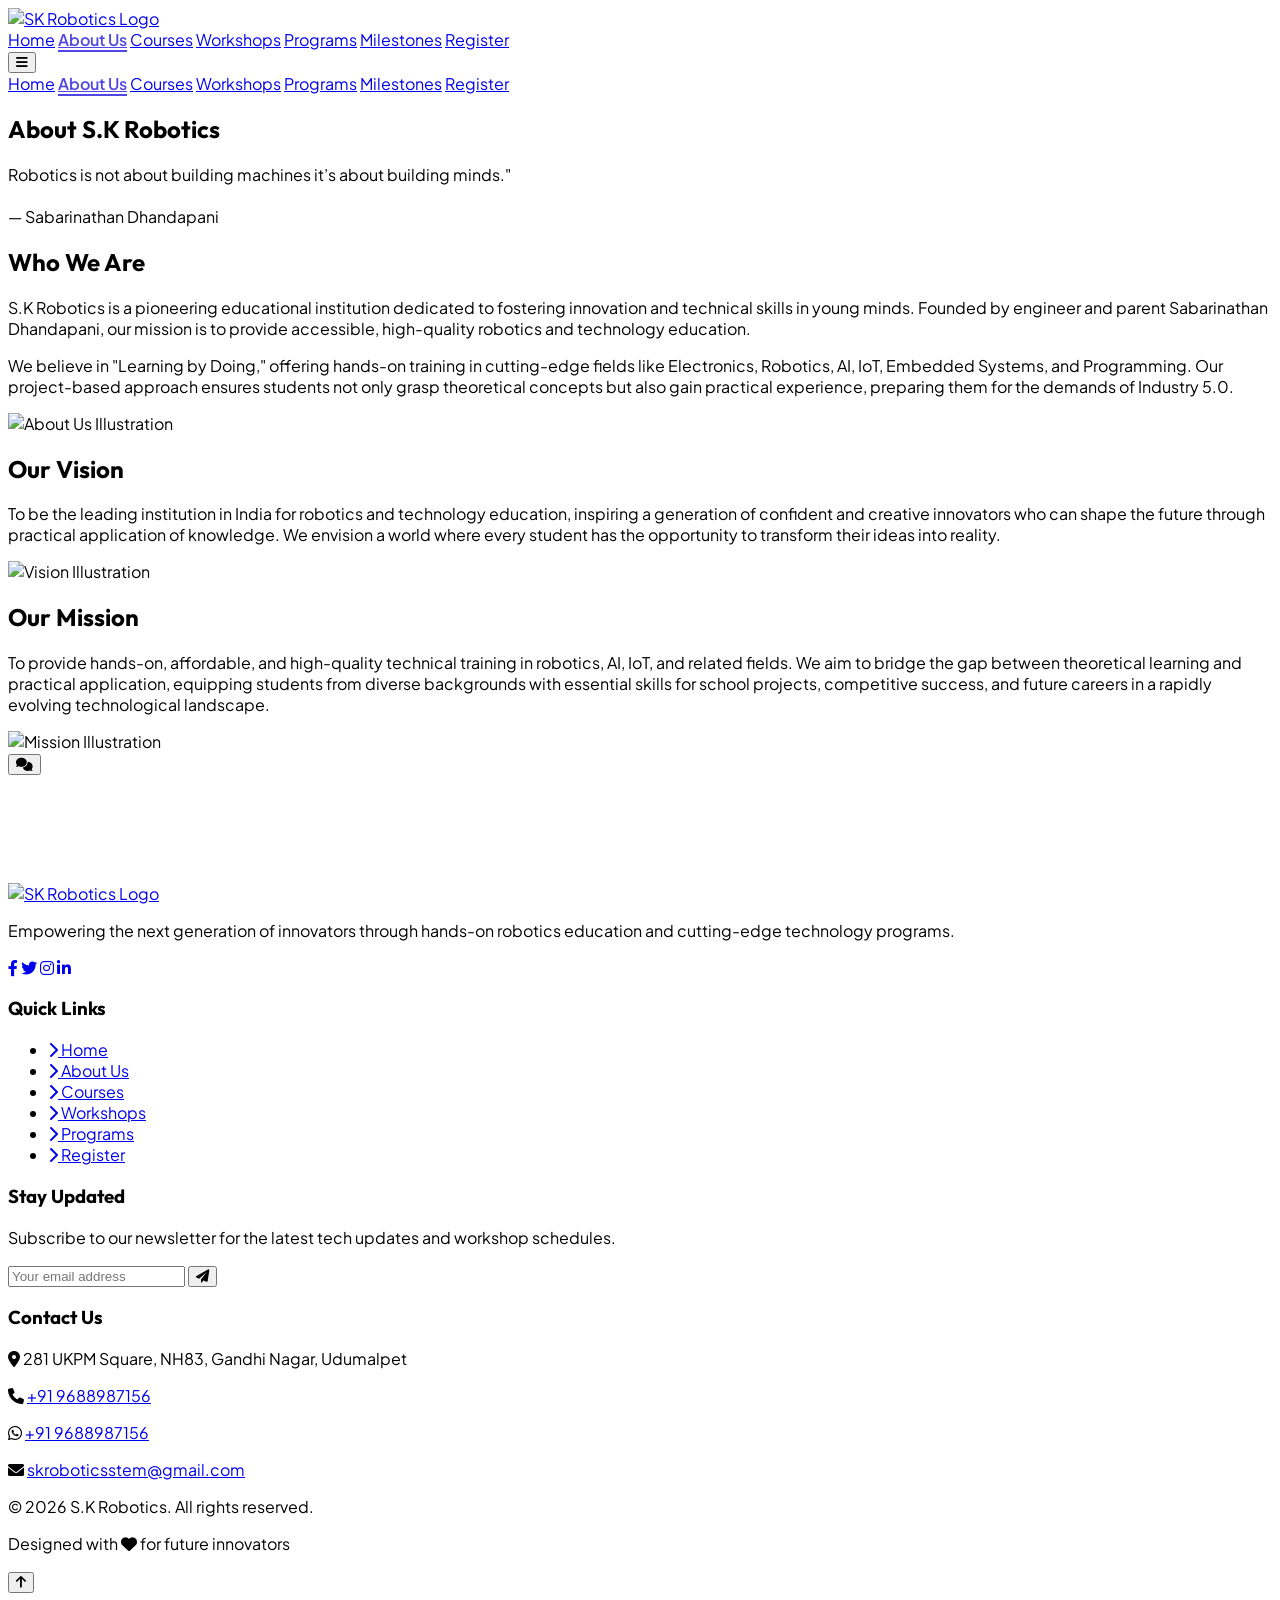
==== commit 8b8c18a9: "feat: implement site-wide scripts for UI interactivity, animations, and image slideshows while updat" ====
--- a/about.html
+++ b/about.html
@@ -4,51 +4,62 @@
     <meta charset="UTF-8">
     <meta name="viewport" content="width=device-width, initial-scale=1.0">
     <title>S.K Robotics: About Us</title>
+    <!-- SEO Meta Tags -->
+    <meta name="description" content="S.K Robotics is a premier training center in Udumalpet, Tamil Nadu, offering hands-on courses in Breadboard Electronics, Arduino Automation, Robotics, IoT, and AI for students from Grade 3 to 12.">
+    <meta name="keywords" content="Robotics, Electronics, Arduino, IoT, AI, STEM, Coding, Summer Camp, Udumalpet, S.K Robotics">
+    <meta name="author" content="Sabarinathan Dhandapani">
+    <meta property="og:title" content="S.K Robotics: Shaping Future Innovators">
+    <meta property="og:description" content="Empowering the next generation of innovators through hands-on robotics education and cutting-edge technology programs.">
+    <meta property="og:type" content="website">
+
     <script src="https://cdn.tailwindcss.com"></script>
     <link href="https://fonts.googleapis.com/css2?family=Inter:wght@400;500;600;700&display=swap" rel="stylesheet">
     <link rel="stylesheet" href="https://cdnjs.cloudflare.com/ajax/libs/font-awesome/6.0.0-beta3/css/all.min.css">
     <script src="https://cdn.jsdelivr.net/npm/marked/marked.min.js"></script>
     <link rel="stylesheet" href="./css/style.css">
 </head>
-<body class="bg-gray-50 text-gray-800">
-
-    <header class="bg-white shadow-lg fixed top-0 left-0 w-full z-50">
-        <div class="container mx-auto px-4 py-4 flex justify-between items-center">
-            <a href="index.html" class="flex items-center">
-                <img src="https://res.cloudinary.com/dujxs5154/image/upload/v1751380937/WhatsApp_Image_2025-06-27_at_6.17.36_AM_uaimrs.jpg" alt="SK Robotics Logo" class="h-10 sm:h-12 w-auto">
+<body class="bg-gray-50 text-gray-800 font-sans selection:bg-indigo-500 selection:text-white">
+
+    <header class="bg-white/80 backdrop-blur-lg border-b border-gray-200/50 shadow-sm fixed top-0 left-0 w-full z-50 transition-all duration-300">
+        <div class="container mx-auto px-4 py-3 flex justify-between items-center">
+            <!-- Logo -->
+            <a href="index.html" class="flex items-center transform transition duration-300 hover:scale-105">
+                <img src="https://res.cloudinary.com/dujxs5154/image/upload/v1751380937/WhatsApp_Image_2025-06-27_at_6.17.36_AM_uaimrs.jpg" alt="SK Robotics Logo" class="h-12 sm:h-14 w-auto rounded-xl shadow-sm">
             </a>
-            <nav class="hidden md:flex space-x-6">
-                <a href="index.html" class="nav-link text-gray-600 hover:text-indigo-600 font-medium transition duration-300 rounded-md py-2 px-3">Home</a>
-                <a href="about.html" class="nav-link text-gray-600 hover:text-indigo-600 font-medium transition duration-300 rounded-md py-2 px-3 active">About Us</a>
-                <a href="courses.html" class="nav-link text-gray-600 hover:text-indigo-600 font-medium transition duration-300 rounded-md py-2 px-3">Courses</a>
-                <a href="workshops.html" class="nav-link text-gray-600 hover:text-indigo-600 font-medium transition duration-300 rounded-md py-2 px-3">Workshops</a>
-                <a href="programs.html" class="nav-link text-gray-600 hover:text-indigo-600 font-medium transition duration-300 rounded-md py-2 px-3">Programs</a>
-                <a href="milestones.html" class="nav-link text-gray-600 hover:text-indigo-600 font-medium transition duration-300 rounded-md py-2 px-3">Milestones</a>
-                <a href="registration.html" class="nav-link text-gray-600 hover:text-indigo-600 font-medium transition duration-300 rounded-md py-2 px-3">Register</a>
-                <a href="contact.html" class="nav-link text-gray-600 hover:text-indigo-600 font-medium transition duration-300 rounded-md py-2 px-3">Contact Us</a>
+            <!-- Navigation -->
+            <nav class="hidden md:flex space-x-2 lg:space-x-4">
+                <a href="index.html" class="nav-link text-gray-600 hover:text-indigo-600 font-semibold transition-colors duration-300 rounded-lg py-2 px-3 hover:bg-indigo-50">Home</a>
+                <a href="about.html" class="nav-link text-gray-600 hover:text-indigo-600 font-semibold transition-colors duration-300 rounded-lg py-2 px-3 active hover:bg-indigo-50">About Us</a>
+                <a href="courses.html" class="nav-link text-gray-600 hover:text-indigo-600 font-semibold transition-colors duration-300 rounded-lg py-2 px-3 hover:bg-indigo-50">Courses</a>
+                <a href="workshops.html" class="nav-link text-gray-600 hover:text-indigo-600 font-semibold transition-colors duration-300 rounded-lg py-2 px-3 hover:bg-indigo-50">Workshops</a>
+                <a href="programs.html" class="nav-link text-gray-600 hover:text-indigo-600 font-semibold transition-colors duration-300 rounded-lg py-2 px-3 hover:bg-indigo-50">Programs</a>
+                <a href="milestones.html" class="nav-link text-gray-600 hover:text-indigo-600 font-semibold transition-colors duration-300 rounded-lg py-2 px-3 hover:bg-indigo-50">Milestones</a>
+                <a href="registration.html" class="inline-flex items-center justify-center bg-gradient-to-r from-indigo-600 to-purple-600 text-white font-bold py-2 px-6 rounded-full shadow-lg transition-all duration-300 hover:shadow-indigo-500/30 hover:scale-105">Register</a>
             </nav>
-            <button id="mobile-menu-button" class="md:hidden text-gray-600 hover:text-indigo-600 focus:outline-none" aria-label="Toggle Navigation Menu">
+            <!-- Mobile Menu Button -->
+            <button id="mobile-menu-button" class="md:hidden text-gray-800 hover:text-indigo-600 focus:outline-none p-2 rounded-lg bg-[#F8FAFC]/50 backdrop-blur" aria-label="Toggle Navigation Menu">
                 <i class="fas fa-bars text-2xl"></i>
             </button>
         </div>
-        <div id="mobile-menu" class="hidden md:hidden bg-white shadow-md py-2">
-            <nav class="flex flex-col items-center space-y-2">
-                <a href="index.html" class="nav-link block text-gray-700 hover:bg-indigo-50 hover:text-indigo-600 w-full text-center py-2 px-4 rounded-md transition duration-300">Home</a>
-                <a href="about.html" class="nav-link block text-gray-700 hover:bg-indigo-50 hover:text-indigo-600 w-full text-center py-2 px-4 rounded-md transition duration-300 active">About Us</a>
-                <a href="courses.html" class="nav-link block text-gray-700 hover:bg-indigo-50 hover:text-indigo-600 w-full text-center py-2 px-4 rounded-md transition duration-300">Courses</a>
-                <a href="workshops.html" class="nav-link block text-gray-700 hover:bg-indigo-50 hover:text-indigo-600 w-full text-center py-2 px-4 rounded-md transition duration-300">Workshops</a>
-                <a href="programs.html" class="nav-link block text-gray-700 hover:bg-indigo-50 hover:text-indigo-600 w-full text-center py-2 px-4 rounded-md transition duration-300">Programs</a>
-                <a href="milestones.html" class="nav-link block text-gray-700 hover:bg-indigo-50 hover:text-indigo-600 w-full text-center py-2 px-4 rounded-md transition duration-300">Milestones</a>
-                <a href="registration.html" class="nav-link block text-gray-700 hover:bg-indigo-50 hover:text-indigo-600 w-full text-center py-2 px-4 rounded-md transition duration-300">Register</a>
-                <a href="contact.html" class="nav-link block text-gray-700 hover:bg-indigo-50 hover:text-indigo-600 w-full text-center py-2 px-4 rounded-md transition duration-300">Contact Us</a>
+        <!-- Mobile Menu Dropdown -->
+        <div id="mobile-menu" class="hidden md:hidden bg-white/95 backdrop-blur-xl border-t border-gray-100 shadow-2xl py-4 absolute w-full left-0 top-full origin-top transition-all">
+            <nav class="flex flex-col items-center space-y-2 px-4">
+                <a href="index.html" class="nav-link block text-gray-800 font-semibold hover:bg-indigo-50 hover:text-indigo-600 w-full text-center py-3 px-4 rounded-xl transition duration-300 active">Home</a>
+                <a href="about.html" class="nav-link block text-gray-700 font-semibold hover:bg-indigo-50 hover:text-indigo-600 w-full text-center py-3 px-4 rounded-xl transition duration-300">About Us</a>
+                <a href="courses.html" class="nav-link block text-gray-700 font-semibold hover:bg-indigo-50 hover:text-indigo-600 w-full text-center py-3 px-4 rounded-xl transition duration-300">Courses</a>
+                <a href="workshops.html" class="nav-link block text-gray-700 font-semibold hover:bg-indigo-50 hover:text-indigo-600 w-full text-center py-3 px-4 rounded-xl transition duration-300">Workshops</a>
+                <a href="programs.html" class="nav-link block text-gray-700 font-semibold hover:bg-indigo-50 hover:text-indigo-600 w-full text-center py-3 px-4 rounded-xl transition duration-300">Programs</a>
+                <a href="milestones.html" class="nav-link block text-gray-700 font-semibold hover:bg-indigo-50 hover:text-indigo-600 w-full text-center py-3 px-4 rounded-xl transition duration-300">Milestones</a>
+                <a href="registration.html" class="nav-link block bg-indigo-600 text-white font-bold hover:bg-indigo-700 w-full text-center py-3 px-4 rounded-xl transition duration-300 mt-2 shadow-md">Register</a>
             </nav>
         </div>
     </header>
 
     <main class="pt-20">
-        <section id="about-us-hero" class="py-16 bg-gradient-to-r from-indigo-600 to-purple-700 text-white text-center">
+        <section id="about-us-hero" class="py-24  text-white text-center bg-gradient-to-br from-indigo-950/90 via-purple-900/80 to-indigo-900/90 relative overflow-hidden">
+            <div class="absolute inset-0 bg-[url('[data-uri]')] opacity-50"></div>
             <div class="container mx-auto px-4 animate-on-scroll">
-                <h1 class="text-4xl sm:text-5xl font-extrabold mb-4 drop-shadow-lg">About S.K Robotics</h1>
+                <h1 class="mb-4 drop-shadow-lg text-5xl sm:text-6xl font-heading font-extrabold drop-shadow-2xl text-transparent bg-clip-text bg-gradient-to-r from-blue-100 to-purple-100">About S.K Robotics</h1>
                 <p class="text-lg sm:text-xl max-w-3xl mx-auto">
                     Robotics is not about building machines
                     it’s about building minds."<br><br>
@@ -74,7 +85,7 @@
             </div>
         </section>
 
-        <section id="our-vision" class="py-16 bg-gray-100">
+        <section id="our-vision" class="py-16 bg-[#F8FAFC]">
             <div class="container mx-auto px-4 flex flex-col md:flex-row-reverse items-center gap-12 animate-on-scroll">
                 <div class="md:w-1/2">
                     <h2 class="text-3xl sm:text-4xl font-bold text-indigo-700 mb-6">Our Vision</h2>
@@ -117,7 +128,7 @@
                 </button>
             </div>
 
-            <div id="chat-messages" class="flex-1 p-4 overflow-y-auto bg-gray-100 flex flex-col space-y-3">
+            <div id="chat-messages" class="flex-1 p-4 overflow-y-auto bg-[#F8FAFC] flex flex-col space-y-3">
                 </div>
 
             <div class="p-4 bg-gray-200 flex items-center rounded-b-lg">
@@ -130,51 +141,68 @@
         </div>
     </div>
 
-    <footer class="bg-gray-800 text-white py-10">
-        <div class="container mx-auto px-4 grid grid-cols-1 md:grid-cols-3 gap-8 text-center md:text-left">
+    <footer class="bg-gray-900 text-white pt-20 pb-10 border-t-4 border-indigo-500 relative overflow-hidden">
+        <!-- background decorative elements -->
+        <div class="absolute top-0 right-0 w-96 h-96 bg-indigo-900/40 rounded-full filter blur-3xl translate-x-1/3 -translate-y-1/3"></div>
+        <div class="absolute bottom-0 left-0 w-96 h-96 bg-purple-900/40 rounded-full filter blur-3xl -translate-x-1/3 translate-y-1/3"></div>
+        
+        <div class="container mx-auto px-4 grid grid-cols-1 md:grid-cols-3 gap-12 text-center md:text-left relative z-10">
             <div>
-                <h3 class="text-xl font-bold text-indigo-300 mb-4">S.K Robotics</h3>
-                <p class="text-gray-400">Robotics is not about building machines
-                    it’s about building minds."<br>
-                </p>
+                <a href="index.html" class="inline-block mb-6">
+                    <img src="https://res.cloudinary.com/dujxs5154/image/upload/v1751380937/WhatsApp_Image_2025-06-27_at_6.17.36_AM_uaimrs.jpg" alt="SK Robotics Logo" class="h-16 w-auto rounded-xl shadow-lg border border-gray-700">
+                </a>
+                <p class="text-gray-400 text-sm leading-relaxed mb-6">Empowering the next generation of innovators through hands-on robotics education and cutting-edge technology programs.</p>
+                <div class="flex justify-center md:justify-start space-x-4">
+                    <a href="#" class="w-10 h-10 rounded-full bg-gray-800 flex items-center justify-center text-gray-400 hover:bg-indigo-600 hover:text-white transition-all duration-300" aria-label="Facebook"><i class="fab fa-facebook-f"></i></a>
+                    <a href="#" class="w-10 h-10 rounded-full bg-gray-800 flex items-center justify-center text-gray-400 hover:bg-indigo-600 hover:text-white transition-all duration-300" aria-label="Twitter"><i class="fab fa-twitter"></i></a>
+                    <a href="#" class="w-10 h-10 rounded-full bg-gray-800 flex items-center justify-center text-gray-400 hover:bg-indigo-600 hover:text-white transition-all duration-300" aria-label="Instagram"><i class="fab fa-instagram"></i></a>
+                    <a href="#" class="w-10 h-10 rounded-full bg-gray-800 flex items-center justify-center text-gray-400 hover:bg-indigo-600 hover:text-white transition-all duration-300" aria-label="LinkedIn"><i class="fab fa-linkedin-in"></i></a>
+                </div>
+            </div>
+            <div class="md:pl-8">
+                <h3 class="text-xl font-heading font-bold text-white mb-6">Quick Links</h3>
+                <ul class="space-y-3">
+                    <li><a href="index.html" class="text-gray-400 hover:text-indigo-400 transition duration-300 flex items-center justify-center md:justify-start"><i class="fas fa-chevron-right text-xs mr-2 text-indigo-500"></i> Home</a></li>
+                    <li><a href="about.html" class="text-gray-400 hover:text-indigo-400 transition duration-300 flex items-center justify-center md:justify-start"><i class="fas fa-chevron-right text-xs mr-2 text-indigo-500"></i> About Us</a></li>
+                    <li><a href="courses.html" class="text-gray-400 hover:text-indigo-400 transition duration-300 flex items-center justify-center md:justify-start"><i class="fas fa-chevron-right text-xs mr-2 text-indigo-500"></i> Courses</a></li>
+                    <li><a href="workshops.html" class="text-gray-400 hover:text-indigo-400 transition duration-300 flex items-center justify-center md:justify-start"><i class="fas fa-chevron-right text-xs mr-2 text-indigo-500"></i> Workshops</a></li>
+                    <li><a href="programs.html" class="text-gray-400 hover:text-indigo-400 transition duration-300 flex items-center justify-center md:justify-start"><i class="fas fa-chevron-right text-xs mr-2 text-indigo-500"></i> Programs</a></li>
+                    <li><a href="registration.html" class="text-gray-400 hover:text-indigo-400 transition duration-300 flex items-center justify-center md:justify-start"><i class="fas fa-chevron-right text-xs mr-2 text-indigo-500"></i> Register</a></li>
+                </ul>
             </div>
             <div>
-                <h3 class="text-xl font-bold text-indigo-300 mb-4">Quick Links</h3>
-                <ul class="space-y-2">
-                    <li><a href="index.html" class="text-gray-400 hover:text-indigo-300 transition duration-300">Home</a></li>
-                    <li><a href="about.html" class="text-gray-400 hover:text-indigo-300 transition duration-300">About Us</a></li>
-                    <li><a href="courses.html" class="text-gray-400 hover:text-indigo-300 transition duration-300">Courses</a></li>
-                    <li><a href="workshops.html" class="text-gray-400 hover:text-indigo-300 transition duration-300">Workshops</a></li>
-                    <li><a href="programs.html" class="text-gray-400 hover:text-indigo-300 transition duration-300">Programs</a></li>
-                    <li><a href="milestones.html" class="text-gray-400 hover:text-indigo-300 transition duration-300">Milestones</a></li>
-                    <li><a href="registration.html" class="text-gray-400 hover:text-indigo-300 transition duration-300">Register</a></li>
-                    <li><a href="contact.html" class="text-gray-400 hover:text-indigo-300 transition duration-300">Contact Us</a></li>
-                </ul>
-            </div>
-          <div>
-    <h3 class="text-xl font-bold text-indigo-300 mb-4">Contact Info</h3>
-    <p class="text-gray-400 mb-2">
-        <!-- Changed to fa-phone for a more traditional phone icon -->
-        <i class="fas fa-phone mr-2"></i>
-        <a href="tel:+919688987156" class="hover:underline">+91 9688987156</a>
-    </p>
-    <p class="text-gray-400 mb-2">
-        <a href="https://wa.me/919688987156" target="_blank" rel="noopener noreferrer" class="text-green-500 hover:text-green-600 transition duration-300">
-            <i class="fab fa-whatsapp text-xl mr-2"></i> +91 9688987156
-        </a>
-    </p>
-    <p class="text-gray-400 mb-2"><i class="fas fa-envelope mr-2"></i>skroboticsstem@gmail.com</p>
-    <p class="text-gray-400"><i class="fas fa-map-marker-alt mr-2"></i>281 UKPM Square, NH83, Gandhi Nagar, Udumalpet</p>
-    <div class="flex justify-center md:justify-start space-x-4 mt-6">
-        <a href="#" class="text-gray-400 hover:text-indigo-300 transition duration-300" aria-label="Facebook"><i class="fab fa-facebook-f text-xl"></i></a>
-        <a href="#" class="text-gray-400 hover:text-indigo-300 transition duration-300" aria-label="Twitter"><i class="fab fa-twitter text-xl"></i></a>
-        <a href="#" class="text-gray-400 hover:text-indigo-300 transition duration-300" aria-label="Instagram"><i class="fab fa-instagram text-xl"></i></a>
-        <a href="#" class="text-gray-400 hover:text-indigo-300 transition duration-300" aria-label="LinkedIn"><i class="fab fa-linkedin-in text-xl"></i></a>
-    </div>
-</div>
-        </div>
-        <div class="text-center text-gray-500 text-sm mt-10">
-            &copy; 2025 S.K Robotics. All rights reserved.
+                <h3 class="text-xl font-heading font-bold text-white mb-6">Stay Updated</h3>
+                <p class="text-gray-400 text-sm mb-4">Subscribe to our newsletter for the latest tech updates and workshop schedules.</p>
+                <form class="flex flex-col sm:flex-row mb-6" onsubmit="event.preventDefault(); alert('Subscribed successfully!');">
+                    <input type="email" placeholder="Your email address" required class="bg-gray-800 text-white border border-gray-700 focus:border-indigo-500 focus:ring-1 focus:ring-indigo-500 rounded-l-lg sm:rounded-r-none px-4 py-2 outline-none flex-grow mb-2 sm:mb-0">
+                    <button type="submit" class="bg-indigo-600 hover:bg-indigo-700 text-white font-bold py-2 px-4 rounded-r-lg sm:rounded-l-none transition duration-300 w-full sm:w-auto" aria-label="Subscribe to newsletter">
+                        <i class="fas fa-paper-plane"></i>
+                    </button>
+                </form>
+                <h3 class="text-lg font-heading font-bold text-white mb-4">Contact Us</h3>
+                <div class="space-y-3">
+                    <p class="text-gray-400 flex items-start justify-center md:justify-start group">
+                        <i class="fas fa-map-marker-alt mt-1 mr-3 text-indigo-500 group-hover:text-indigo-400 transition-colors"></i>
+                        <span>281 UKPM Square, NH83, Gandhi Nagar, Udumalpet</span>
+                    </p>
+                    <p class="text-gray-400 flex items-center justify-center md:justify-start group">
+                        <i class="fas fa-phone mr-3 text-indigo-500 group-hover:text-indigo-400 transition-colors"></i>
+                        <a href="tel:+919688987156" class="hover:text-white transition-colors">+91 9688987156</a>
+                    </p>
+                    <p class="text-gray-400 flex items-center justify-center md:justify-start group">
+                        <i class="fab fa-whatsapp text-xl mr-3 text-green-500 group-hover:text-green-400 transition-colors"></i>
+                        <a href="https://wa.me/919688987156" target="_blank" rel="noopener noreferrer" class="hover:text-white transition-colors">+91 9688987156</a>
+                    </p>
+                    <p class="text-gray-400 flex items-center justify-center md:justify-start group">
+                        <i class="fas fa-envelope mr-3 text-indigo-500 group-hover:text-indigo-400 transition-colors"></i>
+                        <a href="mailto:skroboticsstem@gmail.com" class="hover:text-white transition-colors">skroboticsstem@gmail.com</a>
+                    </p>
+                </div>
+            </div>
+        </div>
+        <div class="container mx-auto px-4 relative z-10 mt-12 pt-8 border-t border-gray-800 text-center text-gray-500 text-sm flex flex-col md:flex-row justify-between items-center">
+            <p>&copy; 2026 S.K Robotics. All rights reserved.</p>
+            <p class="mt-2 md:mt-0">Designed with <i class="fas fa-heart text-red-500 mx-1"></i> for future innovators</p>
         </div>
     </footer>
 
--- a/css/style.css
+++ b/css/style.css
@@ -1,8 +1,42 @@
 /* Custom CSS for SK Robotics Website */
 
-/* Ensure smooth scrolling for anchor links (still useful for internal page anchors like on homepage) */
+@import url('https://fonts.googleapis.com/css2?family=Outfit:wght@300;400;500;600;700;800&family=Plus+Jakarta+Sans:wght@400;500;600;700&display=swap');
+
 html {
     scroll-behavior: smooth;
+    font-family: 'Plus Jakarta Sans', sans-serif;
+}
+
+h1, h2, h3, h4, h5, h6, .font-heading {
+    font-family: 'Outfit', sans-serif;
+}
+
+body {
+    -webkit-font-smoothing: antialiased;
+    -moz-osx-font-smoothing: grayscale;
+}
+
+/* Custom Premium Scrollbar */
+::-webkit-scrollbar {
+    width: 10px;
+    height: 10px;
+}
+::-webkit-scrollbar-track {
+    background: #f8fafc; 
+}
+::-webkit-scrollbar-thumb {
+    background: linear-gradient(to bottom, #818cf8, #c084fc); 
+    border-radius: 10px;
+    border: 2px solid #f8fafc;
+}
+::-webkit-scrollbar-thumb:hover {
+    background: linear-gradient(to bottom, #6366f1, #a855f7); 
+}
+
+/* Custom Selection */
+::selection {
+    background-color: rgba(99, 102, 241, 0.9);
+    color: white;
 }
 
 /* Base styles for page sections */
@@ -45,18 +79,38 @@
 
 /* --- Global Fade-in-Up Animation for elements on scroll --- */
 .animate-fade-in-up {
-    animation: fadeInUp 0.8s ease-out forwards;
+    animation: fadeInUp 0.8s cubic-bezier(0.16, 1, 0.3, 1) forwards;
 }
 
 @keyframes fadeInUp {
     from {
         opacity: 0;
-        transform: translateY(20px);
+        transform: translateY(40px);
     }
     to {
         opacity: 1;
         transform: translateY(0);
     }
+}
+
+/* Blobs Animation */
+.animate-blob {
+    animation: blob 7s infinite;
+}
+
+.animation-delay-2000 {
+    animation-delay: 2s;
+}
+
+.animation-delay-4000 {
+    animation-delay: 4s;
+}
+
+@keyframes blob {
+    0% { transform: translate(0px, 0px) scale(1); }
+    33% { transform: translate(30px, -50px) scale(1.1); }
+    66% { transform: translate(-20px, 20px) scale(0.9); }
+    100% { transform: translate(0px, 0px) scale(1); }
 }
 
 /* Initial state for elements before they scroll into view */
